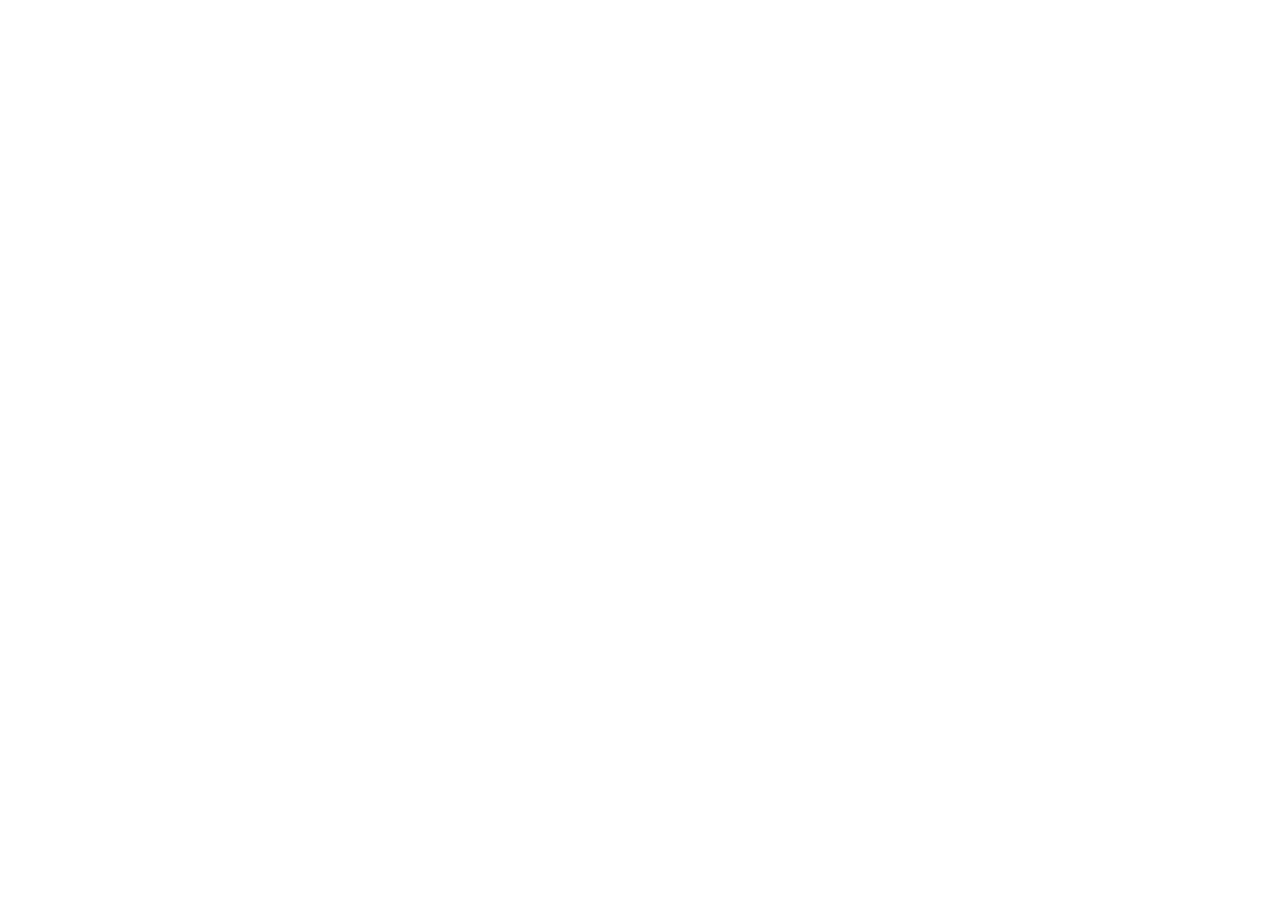
==== index.html @ 164d5e56 "criado a estrutura de pastas e do index.html" ====
<!DOCTYPE html>
<html lang="pt-br">
<head>
    <meta charset="UTF-8">
    <meta name="viewport" content="width=device-width, initial-scale=1.0">
    <title>Projeto layot web</title>
</head>
<body>
 <div id="geral"></div>   

</body>
</html>
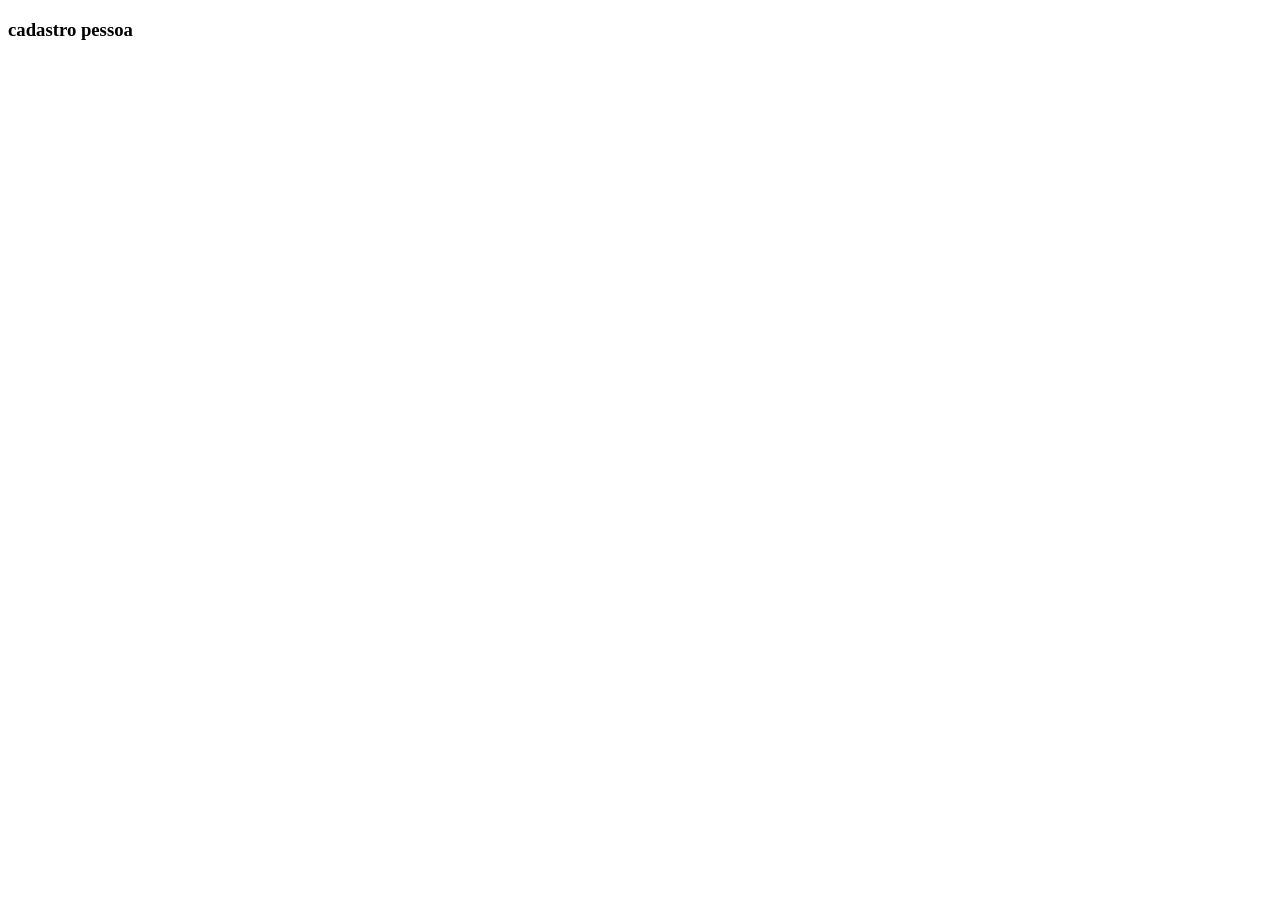
==== commit 120fa015: "adicionar texto" ====
--- a/index.html
+++ b/index.html
@@ -7,6 +7,6 @@
 </head>
 <body>
  <div id="geral"></div>   
-
+<h3>cadastro pessoa</h3>
 </body>
 </html>
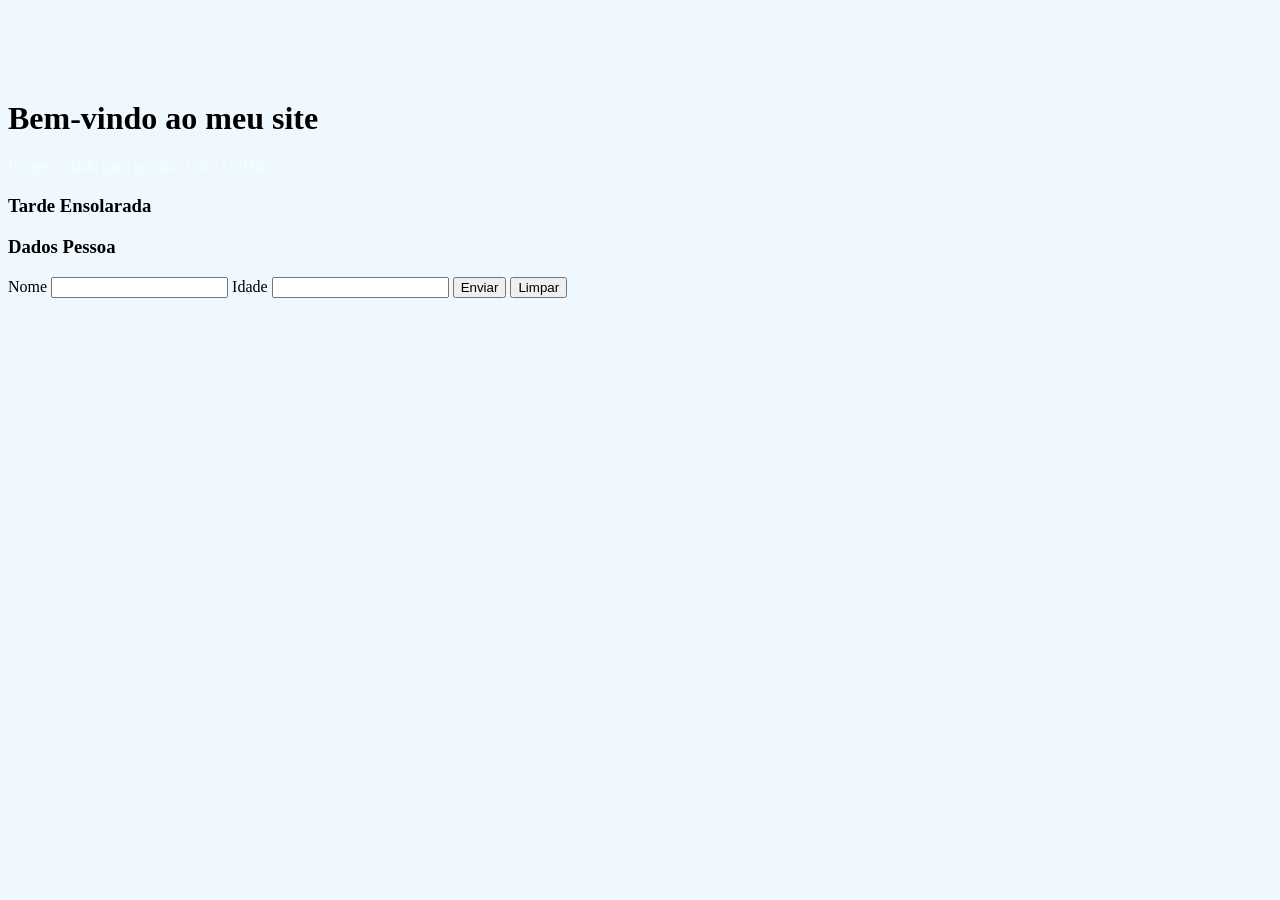
==== commit b7781c01: "Primeiro commit do projeto" ====
--- a/index.html
+++ b/index.html
@@ -1,12 +1,45 @@
 <!DOCTYPE html>
 <html lang="pt-br">
+
 <head>
     <meta charset="UTF-8">
     <meta name="viewport" content="width=device-width, initial-scale=1.0">
-    <title>Projeto layot web</title>
+    <title>Projeto Desafio WEB</title>
+
+    <link rel="stylesheet" href="css/style.css">
+
+    <script src="js/scripts.js" defer></script>
 </head>
+
 <body>
- <div id="geral"></div>   
-<h3>cadastro pessoa</h3>
+
+    <h1>Bem-vindo ao meu site</h1>
+    <p>Projeto criado para praticar Git e GitHub.</p>
+
+    <h3>Tarde Ensolarada</h3>
+
+    <div id="div-form">
+
+        <h3>Dados Pessoa</h3>
+
+        <form id="formulario-pessoa">
+
+            <label for="nome">Nome</label>
+            <input type="text" name="nome" id="nome">
+
+            <label for="idade">Idade</label>
+            <input type="text" name="idade" id="idade">
+
+            <button type="submit">Enviar</button>
+            <button type="reset">Limpar</button>
+
+        </form>
+
+        <div id="div-dados">
+
+        </div>
+
+    </div>
+
 </body>
 </html>
--- a/css/style.css
+++ b/css/style.css
@@ -0,0 +1,15 @@
+body {
+    font-family: Arial, Helvetica, sans-serif
+    text-aligh center;
+    background-color: aliceblue;
+    margin-top:  100px;
+
+}
+h1 {
+    color: rgb (128, 0, 111);
+
+}
+p {
+    color: azure;
+}
+
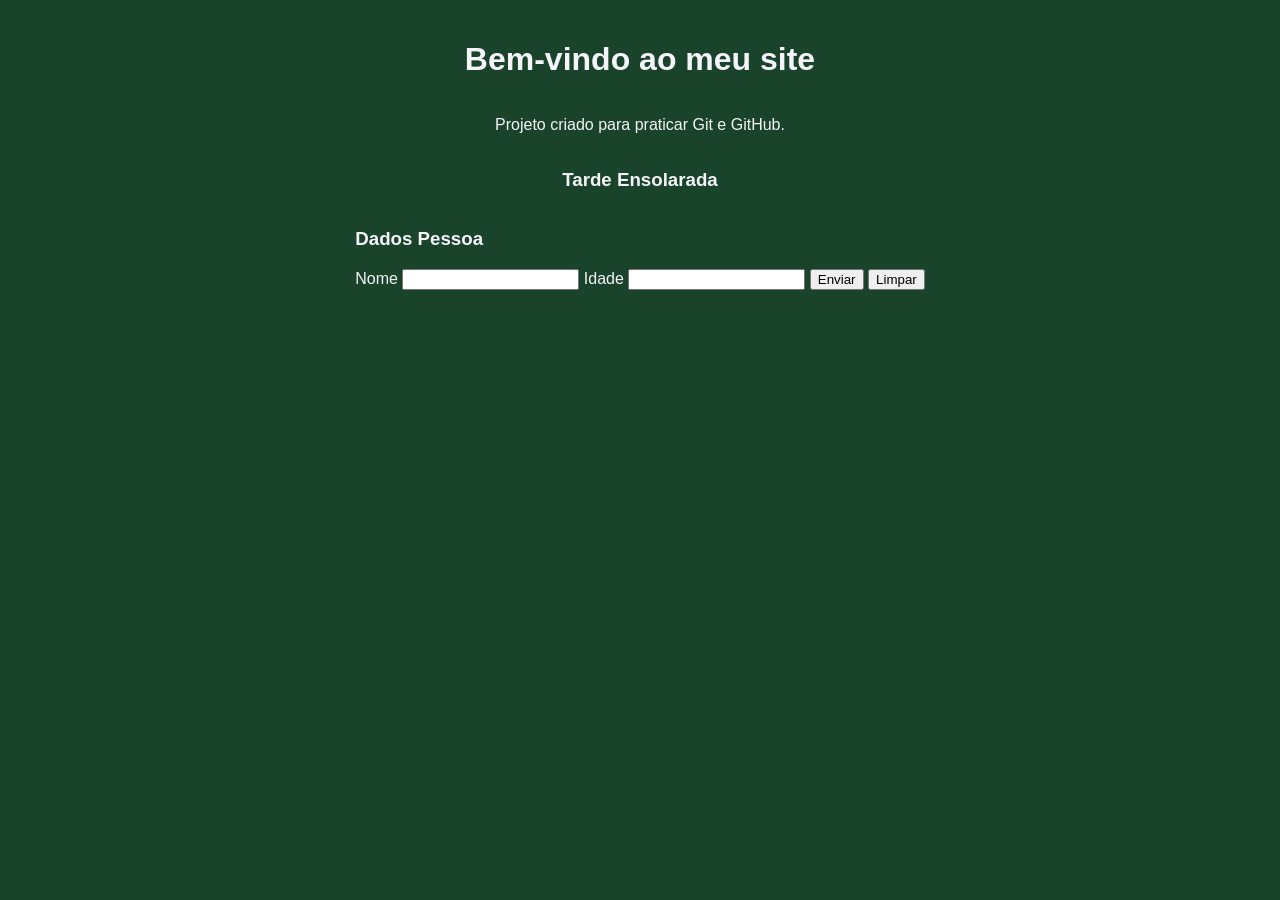
==== commit 86b61ff0: "feat: conclui a questao 3" ====
--- a/index.html
+++ b/index.html
@@ -9,7 +9,11 @@
     <link rel="stylesheet" href="css/style.css">
 
     <script src="js/scripts.js" defer></script>
+
+    <script src="js/script_idade.js" defer></script>
+
 </head>
+
 
 <body>
 
@@ -22,7 +26,7 @@
 
         <h3>Dados Pessoa</h3>
 
-        <form id="formulario-pessoa">
+        <form id="formDADOS">
 
             <label for="nome">Nome</label>
             <input type="text" name="nome" id="nome">
--- a/css/style.css
+++ b/css/style.css
@@ -1,15 +1,97 @@
 body {
-    font-family: Arial, Helvetica, sans-serif
-    text-aligh center;
-    background-color: aliceblue;
-    margin-top:  100px;
-
-}
-h1 {
-    color: rgb (128, 0, 111);
-
-}
-p {
-    color: azure;
+    background-color: #1a432b;
+    color: #f4f4f9;
+    font-family: Arial, sans-serif;
+    display: flex;
+    flex-direction: column;
+    align-items: center;
+    justify-content: flex-start;
+    min-height: 100vh;
+    margin: 0;
+    padding: 20px;
+    box-sizing: border-box;
 }
 
+.descricao-questao {
+    color: white;
+    width: 80%;
+    max-width: 600px;
+    text-align: left;
+    margin: 0 auto 30px;
+    font-size: 1.0em;
+    line-height: 1.4;
+}
+
+.descricao-questao span.numero {
+    color: #ffe89e;
+    font-weight: bold;
+}
+
+.descricao-questao ul {
+    padding-left: 20px;
+    margin-top: 10px;
+}
+
+.conteudo {
+    background-color: #6b8a71;
+    padding: 30px;
+    border-radius: 10px;
+    width: 80%;
+    max-width: 500px;
+    box-sizing: border-box;
+}
+
+.titulo-conteudo {
+    color: white;
+    text-align: center;
+    text-transform: uppercase;
+    letter-spacing: 5px;
+    margin-bottom: 25px;
+    font-weight: bold;
+    font-size: 1.1em;
+}
+
+.form-group {
+    margin-bottom: 15px;
+}
+
+.label {
+    color: #f4f4f9;
+    display: block;
+    margin-bottom: 5px;
+    font-size: 0.9em;
+}
+
+input[type="number"] {
+    width: 100%;
+    padding: 10px;
+    border-radius: 5px;
+    border: 1px solid #ccc;
+    box-sizing: border-box;
+}
+
+.botoes {
+    display: flex;
+    gap: 10px;
+    margin-top: 20px;
+}
+
+.botao {
+    background-color: white;
+    color: #333;
+    border: 1px solid #aaa;
+    padding: 6px 12px;
+    border-radius: 4px;
+    cursor: pointer;
+}
+
+.resultado {
+    background-color: white;
+    color: #333;
+    padding: 15px;
+    margin-top: 30px;
+    border-radius: 5px;
+    min-height: 50px;
+    font-size: 0.9em;
+    box-sizing: border-box;
+}
